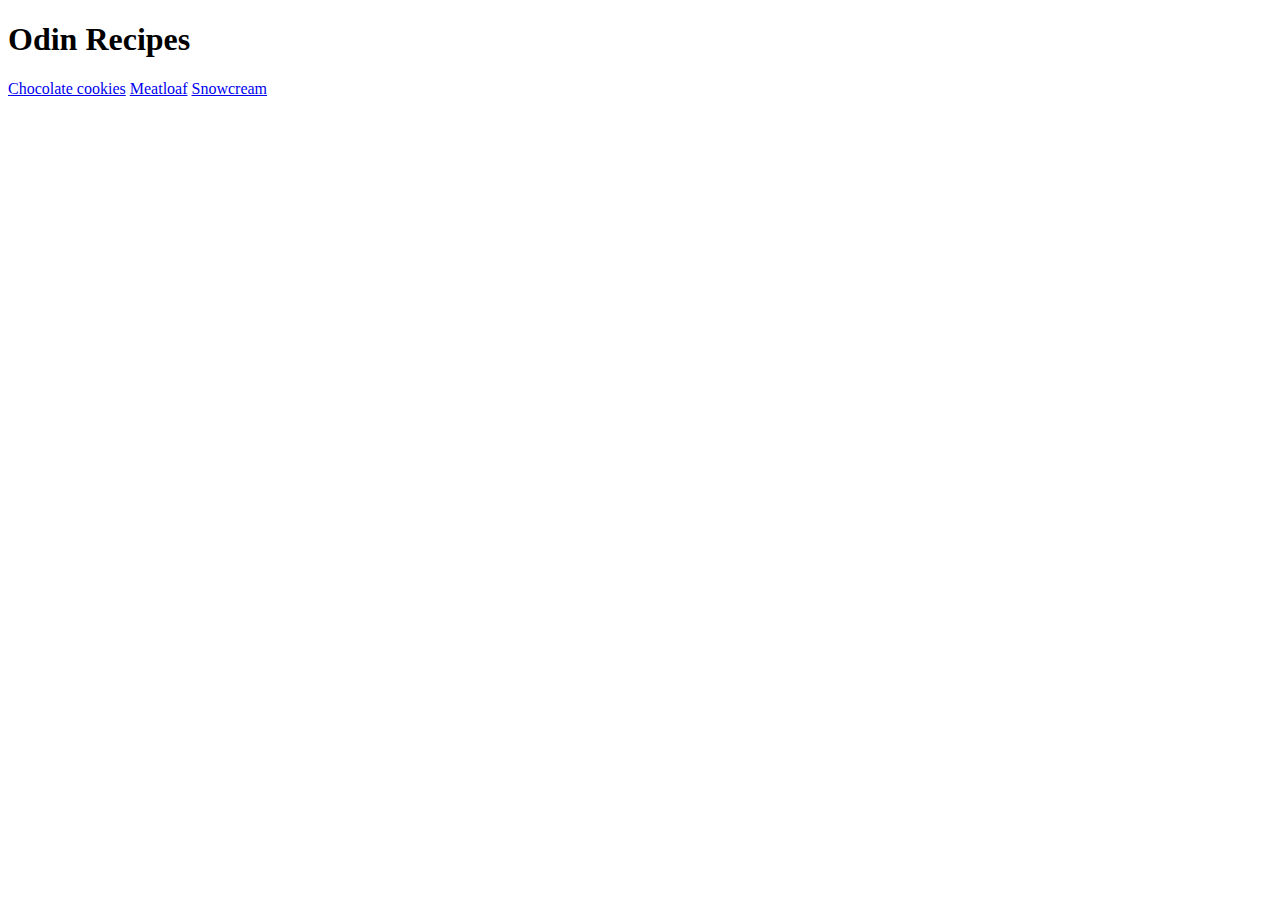
==== index.html @ d037add2 "Finished product, forgot to commit every page :(" ====
<!DOCTYPE html>
<html lang="en">
  <head>
    <meta charset="UTF-8" />
    <meta http-equiv="X-UA-Compatible" content="IE=edge" />
    <meta name="viewport" content="width=device-width, initial-scale=1.0" />
    <title>Document</title>
  </head>
  <body>
      <h1>Odin Recipes</h1>
      <a href="./recipes/choco-cookies.html">Chocolate cookies</a>
      <a href="./recipes/meatloaf.html">Meatloaf</a>
      <a href="./recipes/snowcream.html">Snowcream</a>
  </body>
</html>
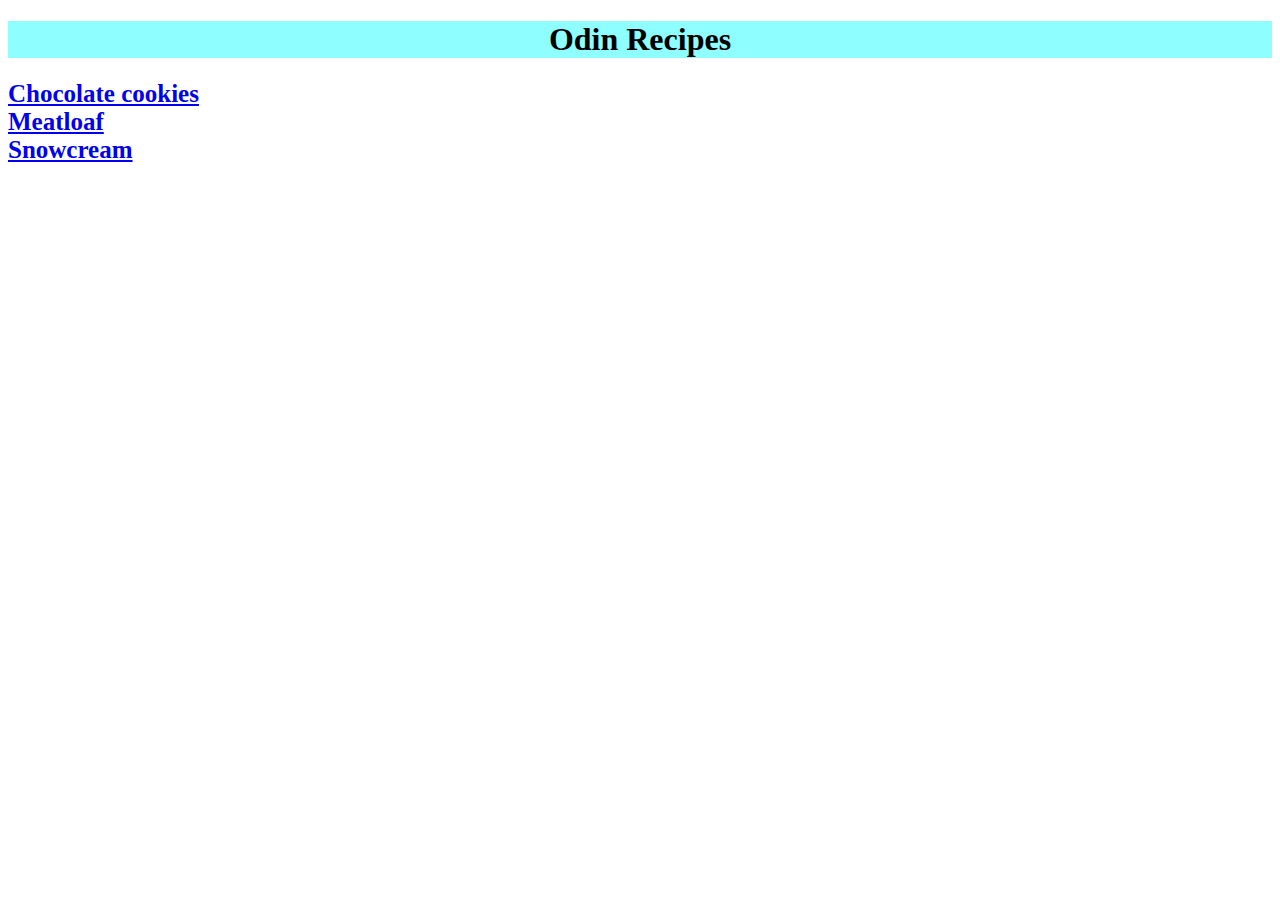
==== commit c1017427: "Added styles to all the pages" ====
--- a/index.html
+++ b/index.html
@@ -4,12 +4,17 @@
     <meta charset="UTF-8" />
     <meta http-equiv="X-UA-Compatible" content="IE=edge" />
     <meta name="viewport" content="width=device-width, initial-scale=1.0" />
+    <link rel="stylesheet" href="style.css" />
     <title>Document</title>
   </head>
   <body>
-      <h1>Odin Recipes</h1>
+    <h1>Odin Recipes</h1>
+    <div class="base cookies">
       <a href="./recipes/choco-cookies.html">Chocolate cookies</a>
-      <a href="./recipes/meatloaf.html">Meatloaf</a>
+    </div>
+    <div class="base meatloaf"><a href="./recipes/meatloaf.html">Meatloaf</a></div>
+    <div class="base snowcream">
       <a href="./recipes/snowcream.html">Snowcream</a>
+    </div>
   </body>
 </html>
--- a/style.css
+++ b/style.css
@@ -0,0 +1,28 @@
+h1,
+h2 {
+  text-align: center;
+  font-weight: bold;
+}
+
+h1 {
+  background-color: #8efefe;
+}
+
+h2 {
+  color: #0018ffad;
+}
+
+img {
+  width: 200px;
+  height: auto;
+}
+
+.base {
+  font-size: 25px;
+  font-family: 'Times New Roman', Times, serif;
+  font-weight: bold;
+}
+
+.meatloaf{
+    color:red;
+}